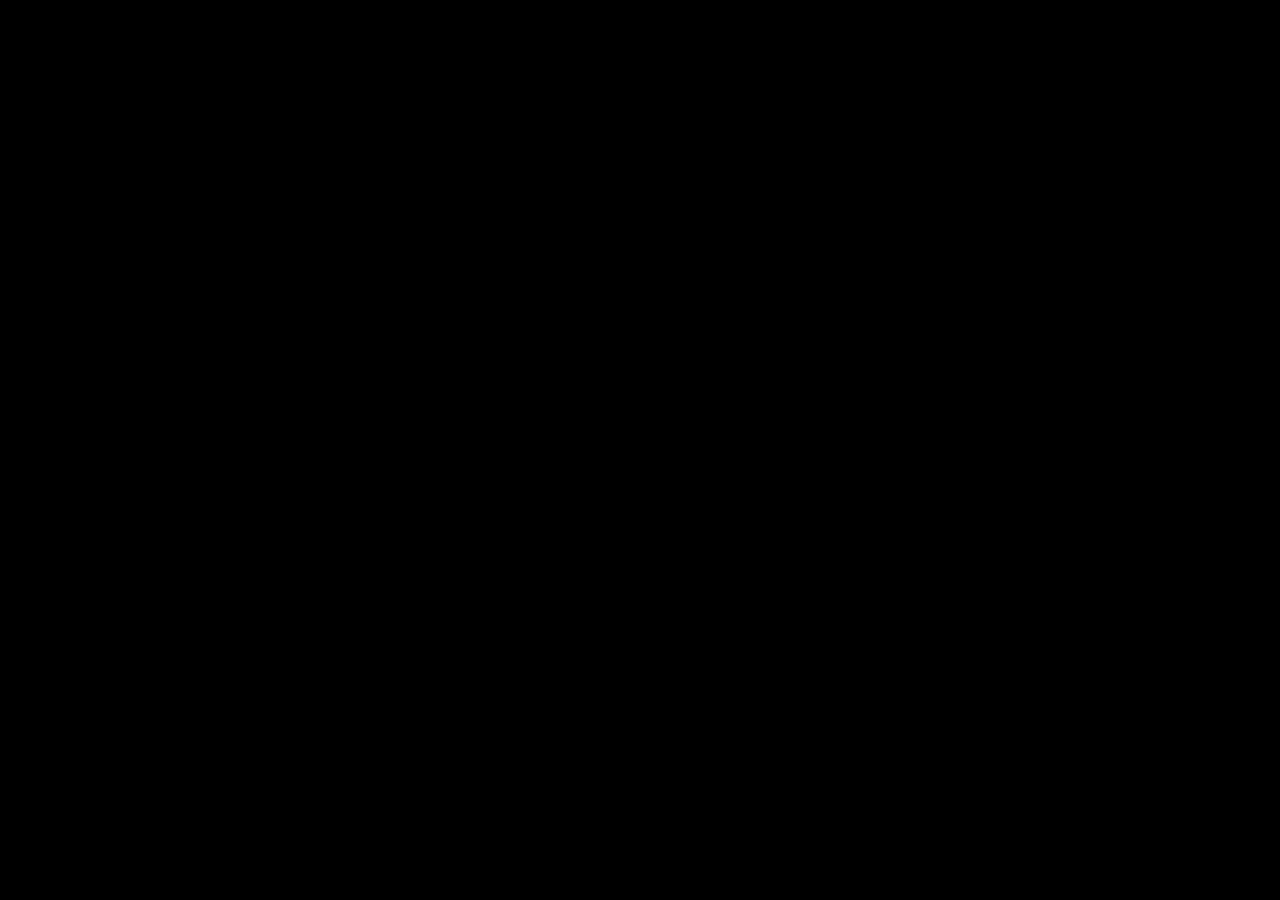
==== MapEditor/index.html @ 1ed8c91b "update" ====
<!DOCTYPE html>
<html lang="en" dir="ltr">
	<head>
		<title>Template</title>
		<meta charset="utf-8">
		<meta name="viewport" content="width=device-width, initial-scale=1.0, minimum-scale=1.0, maximum-scale=1.0, user-scalable=no, interactive-widget=resizes-content">
		<link rel="stylesheet" href="css/main.css">
		<script type="text/javascript" src="js/sketch.js"></script>
	</head>
	<body>
		<main id="main-container">
			
		</main>
	</body>
</html>
---- MapEditor/css/main.css ----
:root {
	--background-color: #000000;
}

* {
	margin: 0;
	padding: 0;
	box-sizing: border-box;
	user-select: none;
}

html {
	font-size: 18px;
}

html, body {
	width: 100%;
	height: 100%;
	height: 100svh;
}

body {
	background-color: var(--background-color);
}


#main-container {
	position: absolute;
	margin-inline: auto;
	top: 0;
	left: 0;
	right: 0;
	width: 100%;
	height: 100%;
	max-width: 900px;
	background-color: var(--background-color);
}
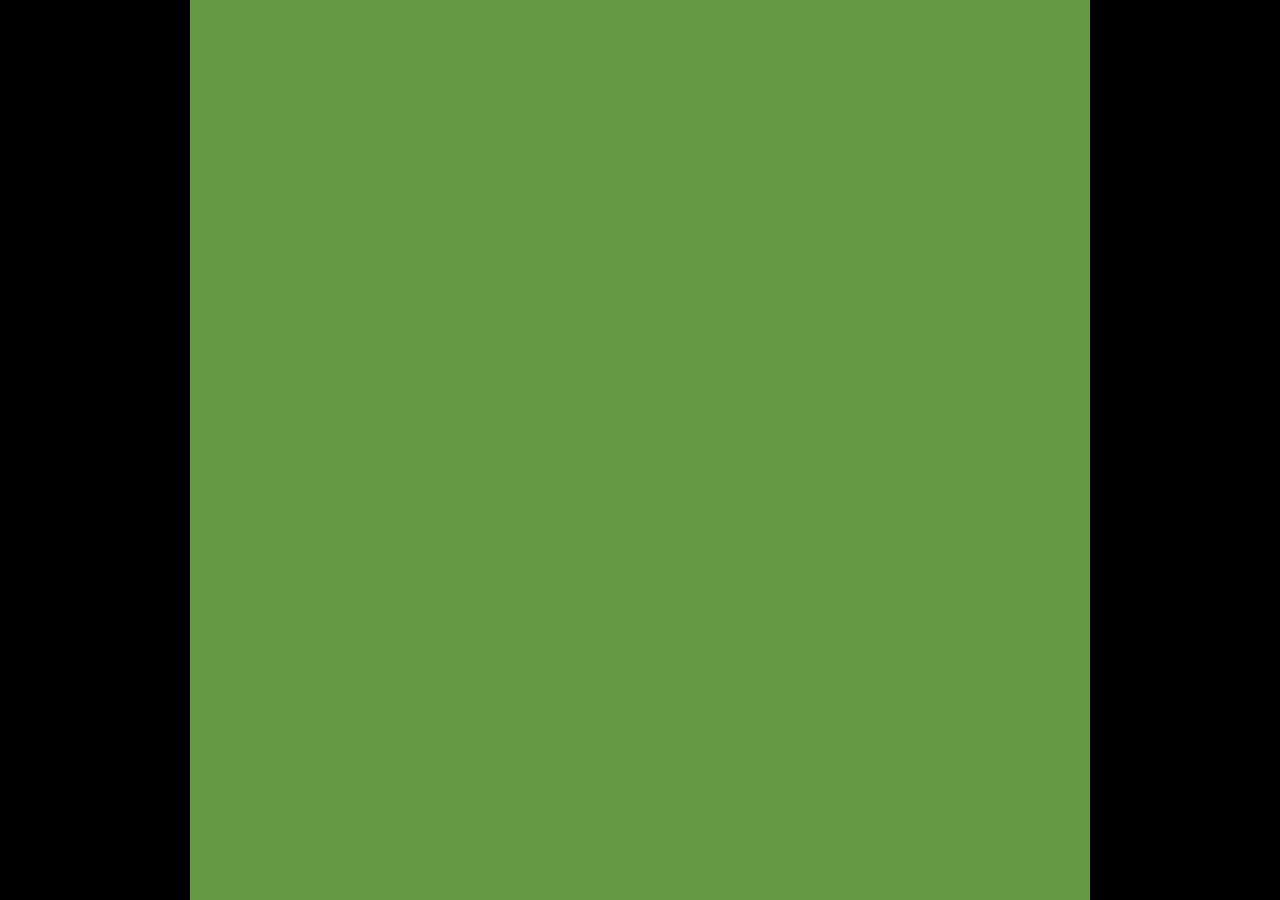
==== commit 40c35685: "update" ====
--- a/MapEditor/index.html
+++ b/MapEditor/index.html
@@ -1,15 +1,18 @@
 <!DOCTYPE html>
 <html lang="en" dir="ltr">
 	<head>
-		<title>Template</title>
+		<title>Map Editor</title>
 		<meta charset="utf-8">
 		<meta name="viewport" content="width=device-width, initial-scale=1.0, minimum-scale=1.0, maximum-scale=1.0, user-scalable=no, interactive-widget=resizes-content">
+		<link rel="shortcut icon" href="../favicon.png" type="image/x-icon">
 		<link rel="stylesheet" href="css/main.css">
+		<script type="text/javascript" src="js/graph.js"></script>
+		<script type="text/javascript" src="js/viewport.js"></script>
 		<script type="text/javascript" src="js/sketch.js"></script>
 	</head>
 	<body>
 		<main id="main-container">
-			
+			<canvas id="canvas"></canvas>
 		</main>
 	</body>
 </html>
--- a/MapEditor/css/main.css
+++ b/MapEditor/css/main.css
@@ -23,7 +23,6 @@
 	background-color: var(--background-color);
 }
 
-
 #main-container {
 	position: absolute;
 	margin-inline: auto;
@@ -35,3 +34,11 @@
 	max-width: 900px;
 	background-color: var(--background-color);
 }
+
+#canvas {
+	position: absolute;
+	top: 0;
+	left:0;
+	width: 100%;
+	height: 100%;
+}
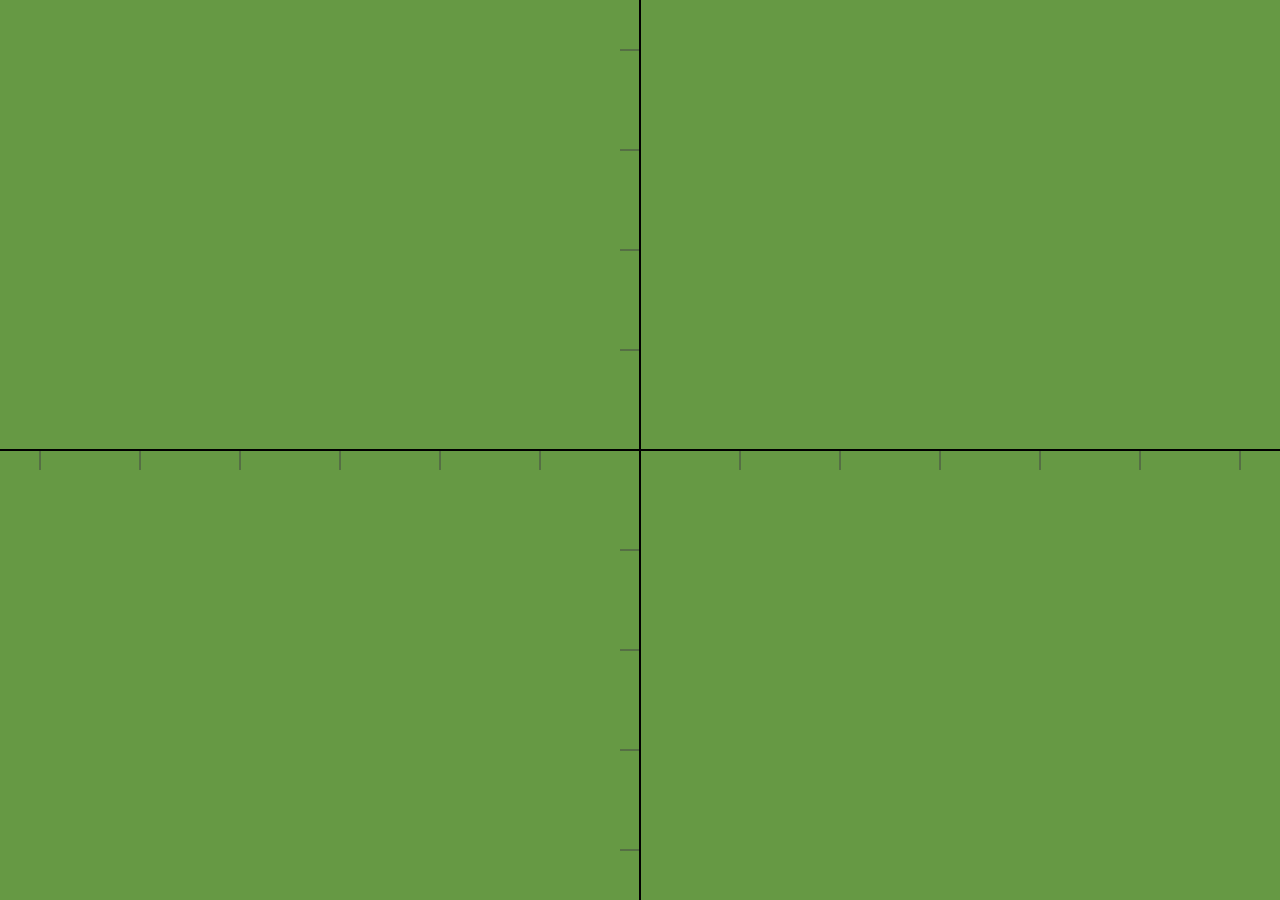
==== commit e900ae4c: "update" ====
--- a/MapEditor/index.html
+++ b/MapEditor/index.html
@@ -6,8 +6,14 @@
 		<meta name="viewport" content="width=device-width, initial-scale=1.0, minimum-scale=1.0, maximum-scale=1.0, user-scalable=no, interactive-widget=resizes-content">
 		<link rel="shortcut icon" href="../favicon.png" type="image/x-icon">
 		<link rel="stylesheet" href="css/main.css">
+		<script type="text/javascript" src="js/global.js"></script>
+		<script type="text/javascript" src="js/viewport.js"></script>
+		<script type="text/javascript" src="js/point.js"></script>
+		<script type="text/javascript" src="js/segment.js"></script>
+		<script type="text/javascript" src="js/envelope.js"></script>
 		<script type="text/javascript" src="js/graph.js"></script>
-		<script type="text/javascript" src="js/viewport.js"></script>
+		<script type="text/javascript" src="js/graph-editor.js"></script>
+		<script type="text/javascript" src="js/world.js"></script>
 		<script type="text/javascript" src="js/sketch.js"></script>
 	</head>
 	<body>
--- a/MapEditor/css/main.css
+++ b/MapEditor/css/main.css
@@ -31,7 +31,6 @@
 	right: 0;
 	width: 100%;
 	height: 100%;
-	max-width: 900px;
 	background-color: var(--background-color);
 }
 
